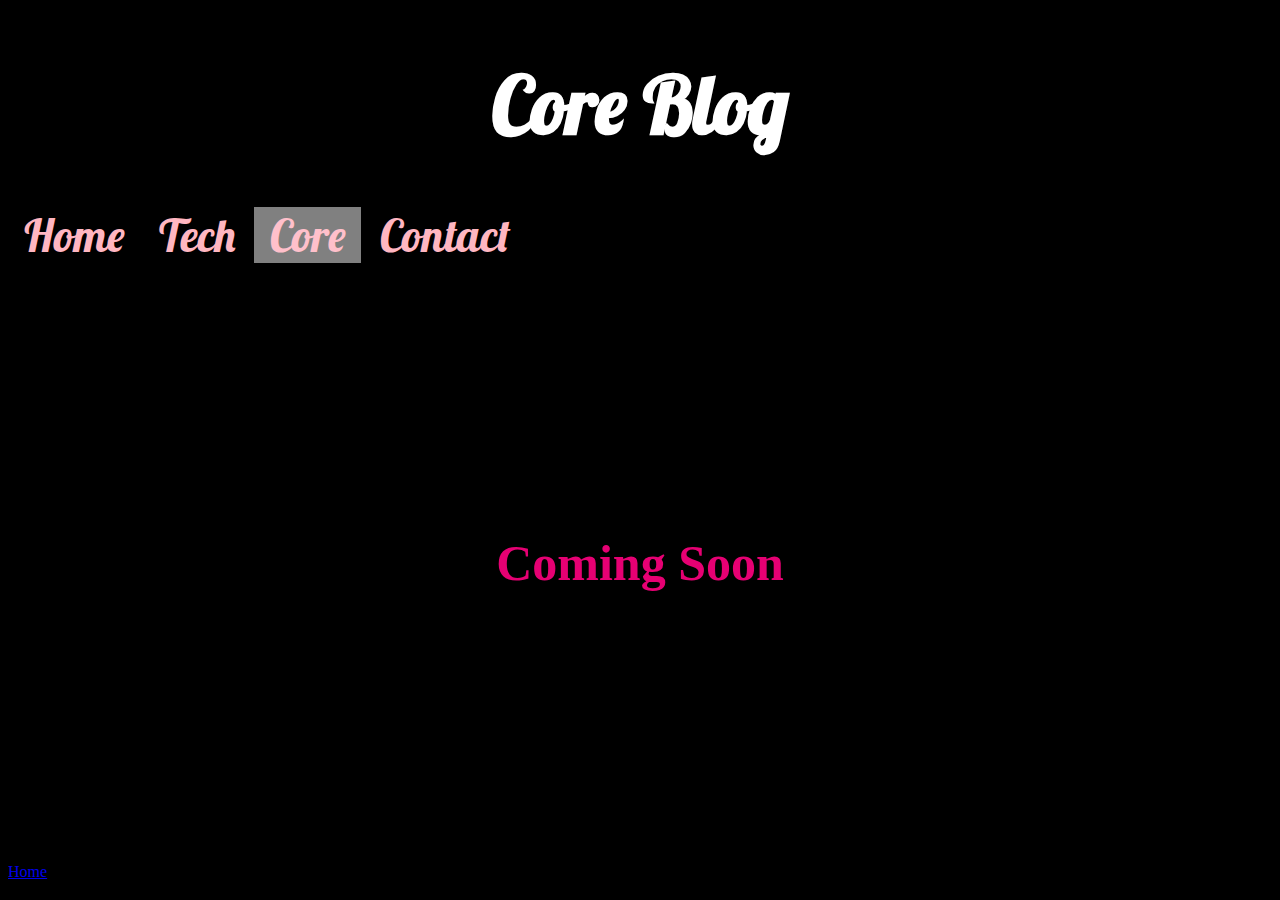
==== blog/Core.html @ 85ea2cbd "Create Homepage styling" ====
<!DOCTYPE html>
<html>
  <head>
    <title>Core</title>
    <meta charset="UTF-8">
    <link href="../styles/main.css" rel="stylesheet" type="text/css">
  </head>
  
  <body>
    <h1 class="glow">Core Blog</h1>
   
    <div class="topnav">
      <a href="../index.html">Home</a>
      <a href="../blog/Tech.html">Tech</a>
      <a class="active" href="blog/Core.html">Core</a>
      <a href=#>Contact</a>
    </div>



    <div class="flex-container">
      <div>
        <h2>Coming Soon</h2>

        
     </div>

    </div>

  </body>
  <footer>
    <a href="../index.html">Home</a>
  </footer>
</html>
---- styles/main.css ----
@import url('https://fonts.googleapis.com/css2?family=Roboto:wght@100&display=swap');
@import url('https://fonts.googleapis.com/css2?family=Roboto:wght@100&family=Yesteryear&display=swap');
@import url('https://fonts.googleapis.com/css2?family=Lobster&family=Roboto:wght@100&family=Yesteryear&display=swap');


.welcome {
  font-family: Roboto, sans-serif;
  font-size: 60px;
}

h1 {
  text-align: center;
  font-family: Lobster, cursive;
  font-size: 100px;
  color: purple;
}
.glow {
  font-size: 80px;
  color: #fff;
  text-align: center;
  animation: glow 1s ease-in-out infinite alternate;
}
@-webkit-keyframes glow {
  from {
    text-shadow: 0 0 10px #fff, 0 0 20px #fff, 0 0 30px #e60073, 0 0 40px #e60073, 0 0 50px #e60073, 0 0 60px #e60073, 0 0 70px #e60073;
  }
  
  to {
    text-shadow: 0 0 20px #fff, 0 0 30px #ff4da6, 0 0 40px #ff4da6, 0 0 50px #ff4da6, 0 0 60px #ff4da6, 0 0 70px #ff4da6, 0 0 80px #ff4da6;
  }
}


.posi {
  border: 10px solid #e60073;
  height:1100px;
}
.posi h2{
  font-size: 50px;
  color: #e60073;
  font-family: Roboto, sans-serif;
  text-align: center;
}

.posi p{
  font-size:15px;
  color: #dbe4eb;
  font-family: Roboto, sans-serif;
  text-align: left;
  margin: 20px;
}

h2 {
  font-weight: bold;
  font-size: 50px;
  color: #e60073;
}

body {
background-color: black;

}
img {
  width: 200px;
  height: auto;
  display: block;
  margin-left: auto;
  margin-right: auto;
}

header {
  margin: 75px;
}


.topnav {
  position: relative;
  background-color: black;
  overflow: hidden;
  color: light pink;
  font-family: Lobster, cursive;
}


.topnav a {

  color:lightpink;
  text-align: center;
  padding: 14px 16px;
  text-decoration: none;
  font-size: 45px;
}

.topnav a:hover {
  background-color: #2DE2E6;
  color: ;
}

.topnav a.active {
  background-color: gray;
  color: pink;
}

footer {
  position: absolute;
  width: 100%;
  bottom: 200;
  color: #dbe4eb;

}


.flex-container {
  height: 600px;
  display: flex;
  background-color: black;
  justify-content: space-around;
  align-items: center;
  flex-wrap: wrap;
}

.flex-container > div {
  border: #ff4da6;
  margin: 10px;
  padding: 30px;
  font-size: 30px;

}
.flex-container > div:hover {
  border: 50px #ff4da6;
}

@media (max-width: 600px) {
  .flex-container {
    flex-direction: column;
  }
}
.flex-container a {
  text-decoration: none;
  border: 20px;
}
.flex-container  a:hover{
  background-color: white;
}

.hero {
  background-image: url(../images/SL_032321_41610_03.jpg);

  
  height: 500px;

  background-position: center;
  background-repeat: no-repeat;
  background-size: cover;
  position: relative;
}

.hero-text {
  text-align: center;
  font-family: Lobster, cursive;
  font-size: 100px;
  color: #dbe4eb;
}

#content {
  color: #e60073;
  font-size: 15px;
}

.inline {
  display: inline;
  color: #e60073;
}
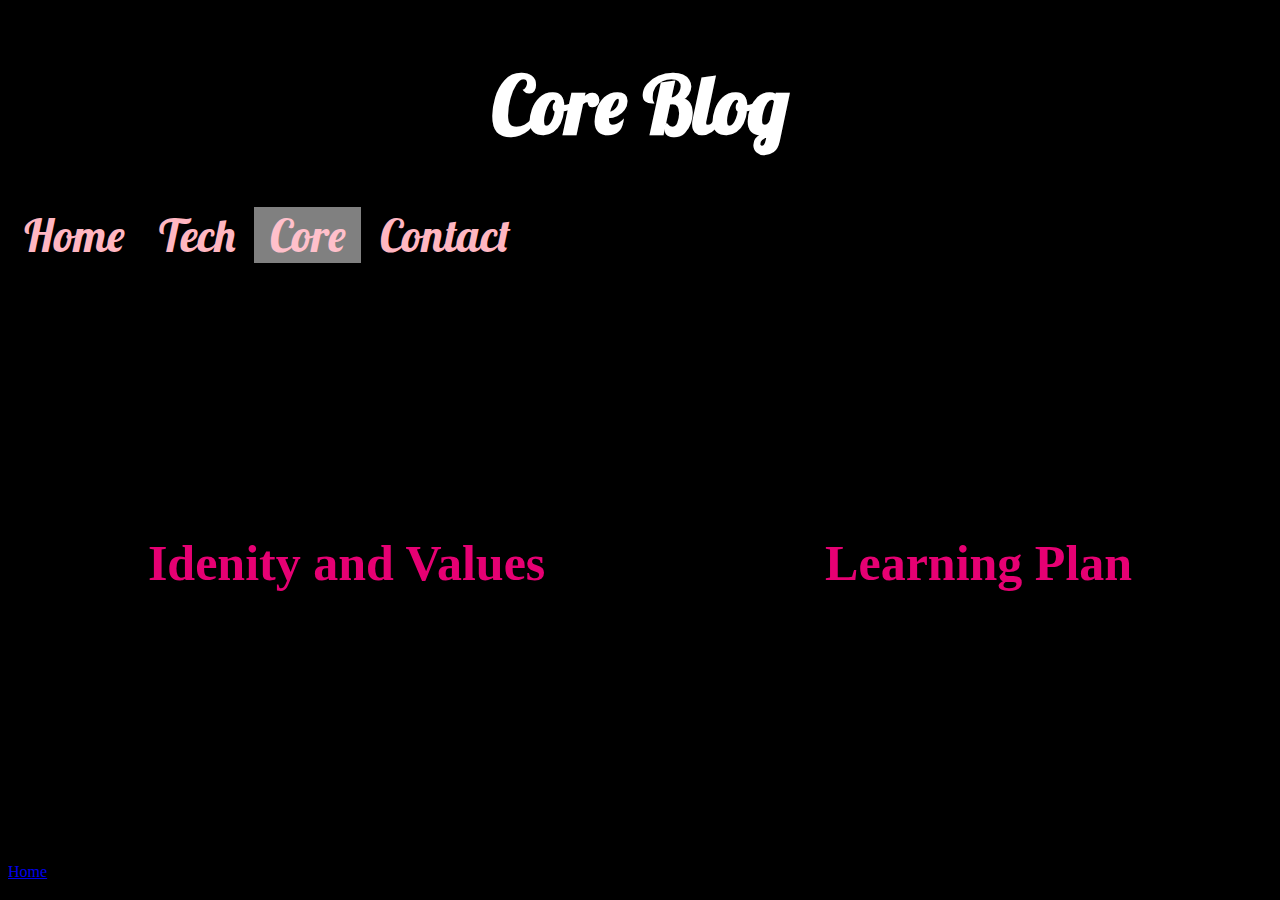
==== commit cafe75b8: "added links to Learning Pland and Values" ====
--- a/blog/Core.html
+++ b/blog/Core.html
@@ -20,10 +20,15 @@
 
     <div class="flex-container">
       <div>
-        <h2>Coming Soon</h2>
-
-        
+        <a href="identity-values.html">
+          <h2>Idenity and Values</h2>
+        </a> 
      </div>
+     <div>
+      <a href="learning-plan.html">
+        <h2>Learning Plan</h2>
+      </a> 
+   </div>
 
     </div>
 
--- a/styles/main.css
+++ b/styles/main.css
@@ -56,6 +56,12 @@
   color: #e60073;
 }
 
+h3 {
+  font-weight: bold;
+  font-size: 25px;
+  color: #e60073;
+}
+
 body {
 background-color: black;
 
@@ -145,10 +151,7 @@
 
 .hero {
   background-image: url(../images/SL_032321_41610_03.jpg);
-
-  
   height: 500px;
-
   background-position: center;
   background-repeat: no-repeat;
   background-size: cover;
@@ -170,4 +173,34 @@
 .inline {
   display: inline;
   color: #e60073;
+}
+.values p {
+  font-size:15px;
+  color: #dbe4eb;
+  font-family: Roboto, sans-serif;
+  text-align: left;
+  margin: 20px;
+}
+
+.values li {
+  font-size:15px;
+  color: #dbe4eb;
+  font-family: Roboto, sans-serif;
+  text-align: left;
+  margin: 20px;
+}
+
+#back {
+  position: fixed;
+  right: 80px;
+  background-color: #333;
+}
+
+#back a {
+  display: block;
+  color: #e60073;
+  text-align: center;
+  padding: 14px;
+  font-family: Lobster, cursive;
+  text-decoration: none;
 }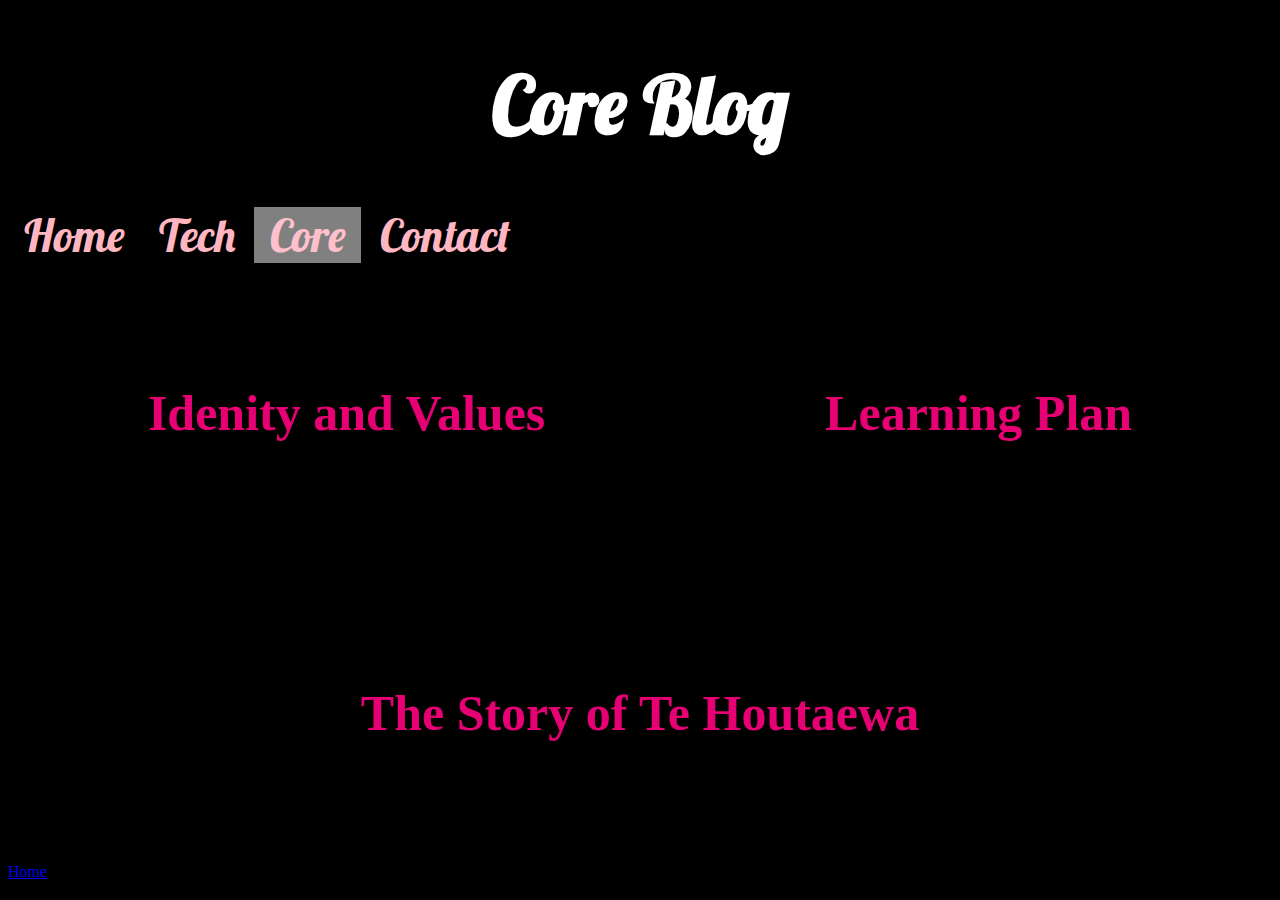
==== commit 43699e54: "Add te-houtaewa-template to my blog" ====
--- a/blog/Core.html
+++ b/blog/Core.html
@@ -29,7 +29,11 @@
         <h2>Learning Plan</h2>
       </a> 
    </div>
-
+   <div>
+    <a href="te-houtaewa-template.html">
+      <h2>The Story of Te Houtaewa </h2>
+    </a> 
+ </div>
     </div>
 
   </body>
--- a/styles/main.css
+++ b/styles/main.css
@@ -203,4 +203,8 @@
   padding: 14px;
   font-family: Lobster, cursive;
   text-decoration: none;
+}
+
+#te-houtaewa {
+  color: rgb(222, 201, 201);
 }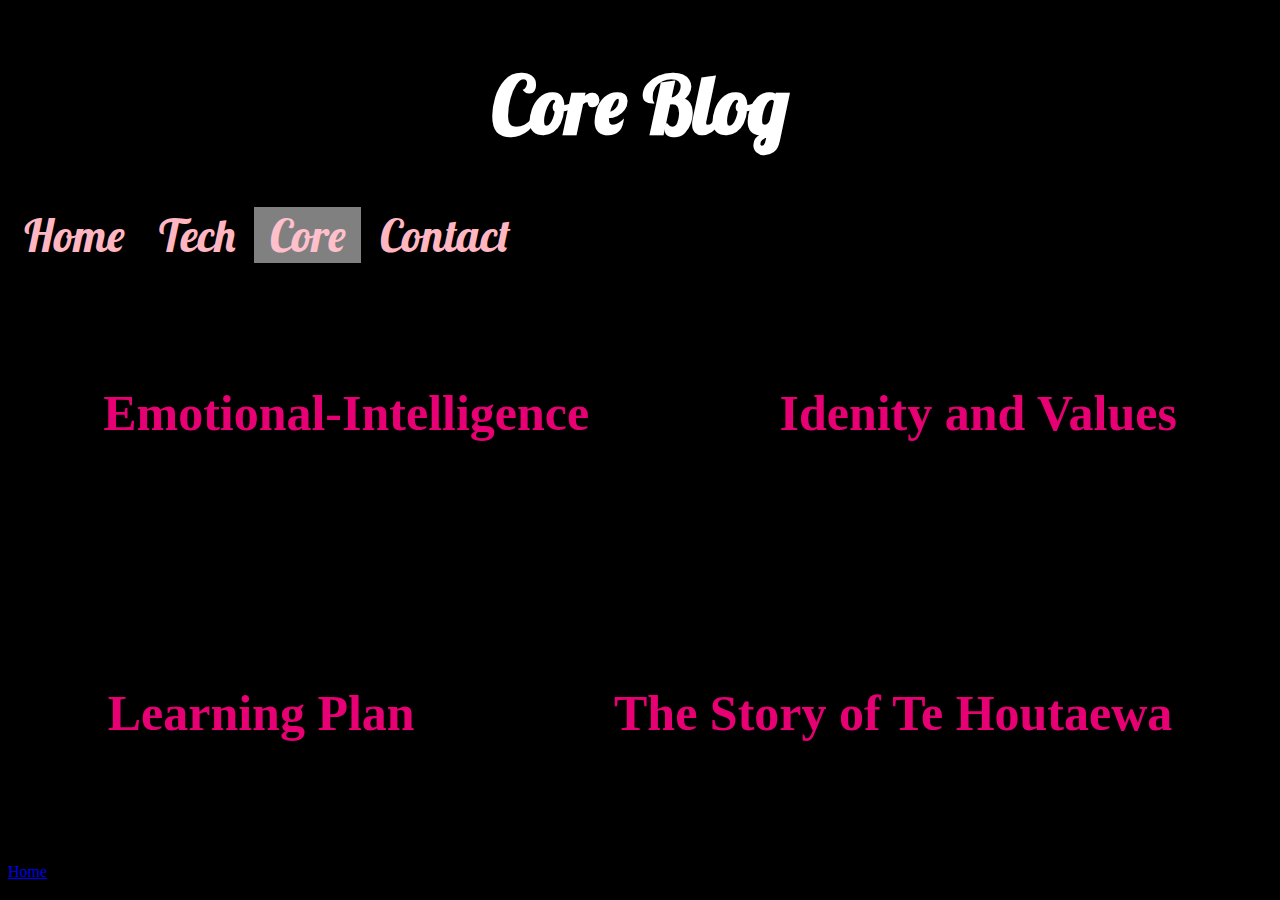
==== commit 5f4e93e5: "finished core blog" ====
--- a/blog/Core.html
+++ b/blog/Core.html
@@ -20,6 +20,11 @@
 
     <div class="flex-container">
       <div>
+        <a href="emotional-intelligence.html">
+          <h2>Emotional-Intelligence </h2>
+        </a> 
+     </div>
+      <div>
         <a href="identity-values.html">
           <h2>Idenity and Values</h2>
         </a> 
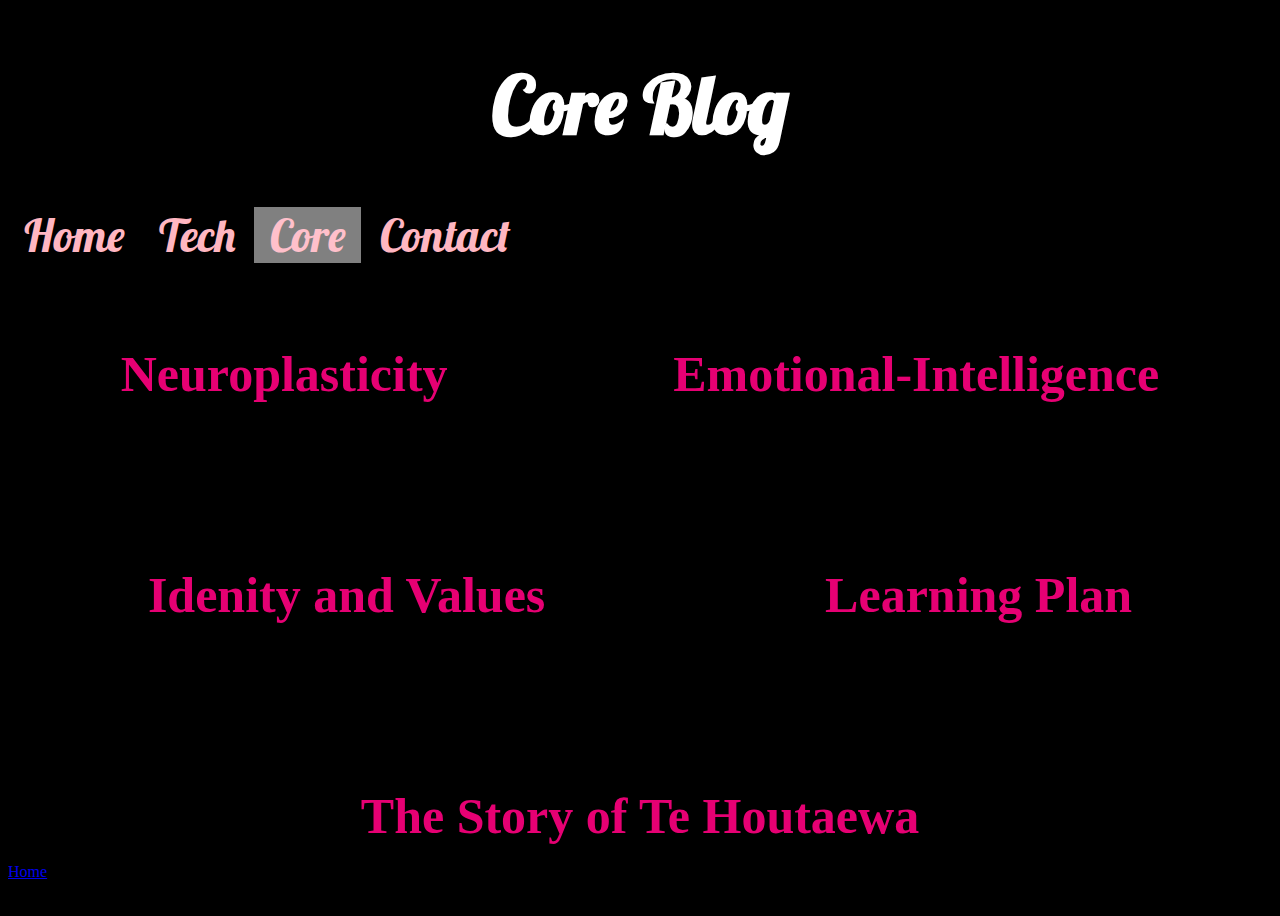
==== commit de81b132: "Added Core Blog 4" ====
--- a/blog/Core.html
+++ b/blog/Core.html
@@ -19,6 +19,11 @@
 
 
     <div class="flex-container">
+      <div>
+        <a href="neuroplasticity.html">
+          <h2>Neuroplasticity</h2>
+        </a> 
+     </div>
       <div>
         <a href="emotional-intelligence.html">
           <h2>Emotional-Intelligence </h2>
--- a/styles/main.css
+++ b/styles/main.css
@@ -67,7 +67,7 @@
 
 }
 img {
-  width: 200px;
+  width: 300px;
   height: auto;
   display: block;
   margin-left: auto;
@@ -207,4 +207,7 @@
 
 #te-houtaewa {
   color: rgb(222, 201, 201);
+}
+#link {
+  color: white;
 }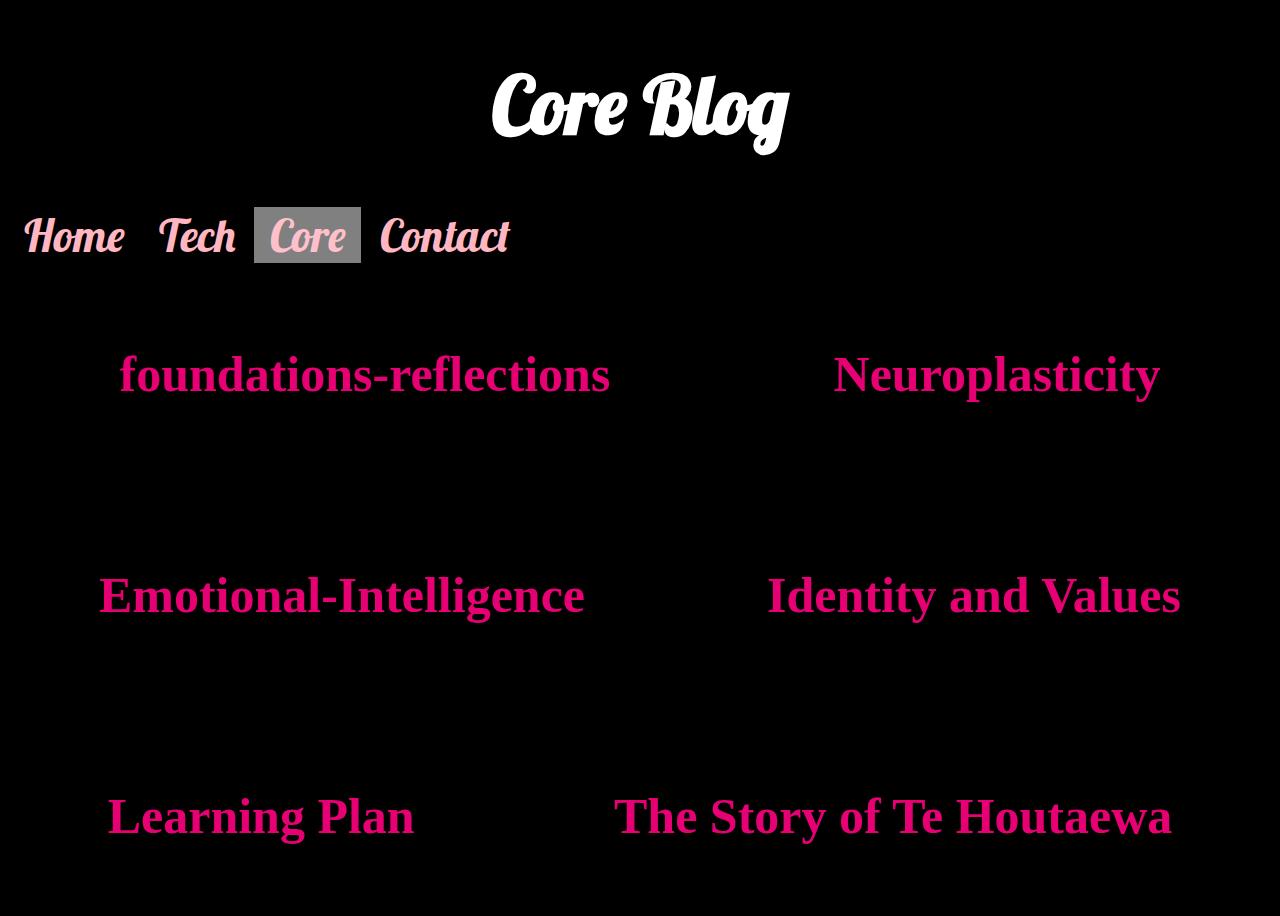
==== commit 4c32142c: "Finished Foundations reflections" ====
--- a/blog/Core.html
+++ b/blog/Core.html
@@ -20,6 +20,11 @@
 
     <div class="flex-container">
       <div>
+        <a href="foundations-reflection.html">
+          <h2>foundations-reflections</h2>
+        </a> 
+     </div>
+      <div>
         <a href="neuroplasticity.html">
           <h2>Neuroplasticity</h2>
         </a> 
@@ -31,7 +36,7 @@
      </div>
       <div>
         <a href="identity-values.html">
-          <h2>Idenity and Values</h2>
+          <h2>Identity and Values</h2>
         </a> 
      </div>
      <div>
@@ -47,7 +52,5 @@
     </div>
 
   </body>
-  <footer>
-    <a href="../index.html">Home</a>
-  </footer>
+
 </html>--- a/styles/main.css
+++ b/styles/main.css
@@ -174,20 +174,37 @@
   display: inline;
   color: #e60073;
 }
+
+@media (max-width: 600px) {
+  .values {
+    flex-direction: column;
+  }
+}
+
 .values p {
-  font-size:15px;
-  color: #dbe4eb;
-  font-family: Roboto, sans-serif;
-  text-align: left;
-  margin: 20px;
-}
+  font-size:20px;
+  color: #dbe4eb;
+  font-family: Roboto, sans-serif;
+  text-align: left;
+  margin: 25px;
+  word-wrap: break-word;
+  width: 90%;
+  }
 
 .values li {
-  font-size:15px;
-  color: #dbe4eb;
-  font-family: Roboto, sans-serif;
-  text-align: left;
-  margin: 20px;
+  font-size:20px;
+  color: #dbe4eb;
+  font-family: Roboto, sans-serif;
+  text-align: left;
+  margin: 25px;
+}
+
+.values h3 {
+  font-weight: bold;
+  font-size: 25px;
+  color: #e60073;
+  margin: 40px;
+  text-align: left;
 }
 
 #back {
